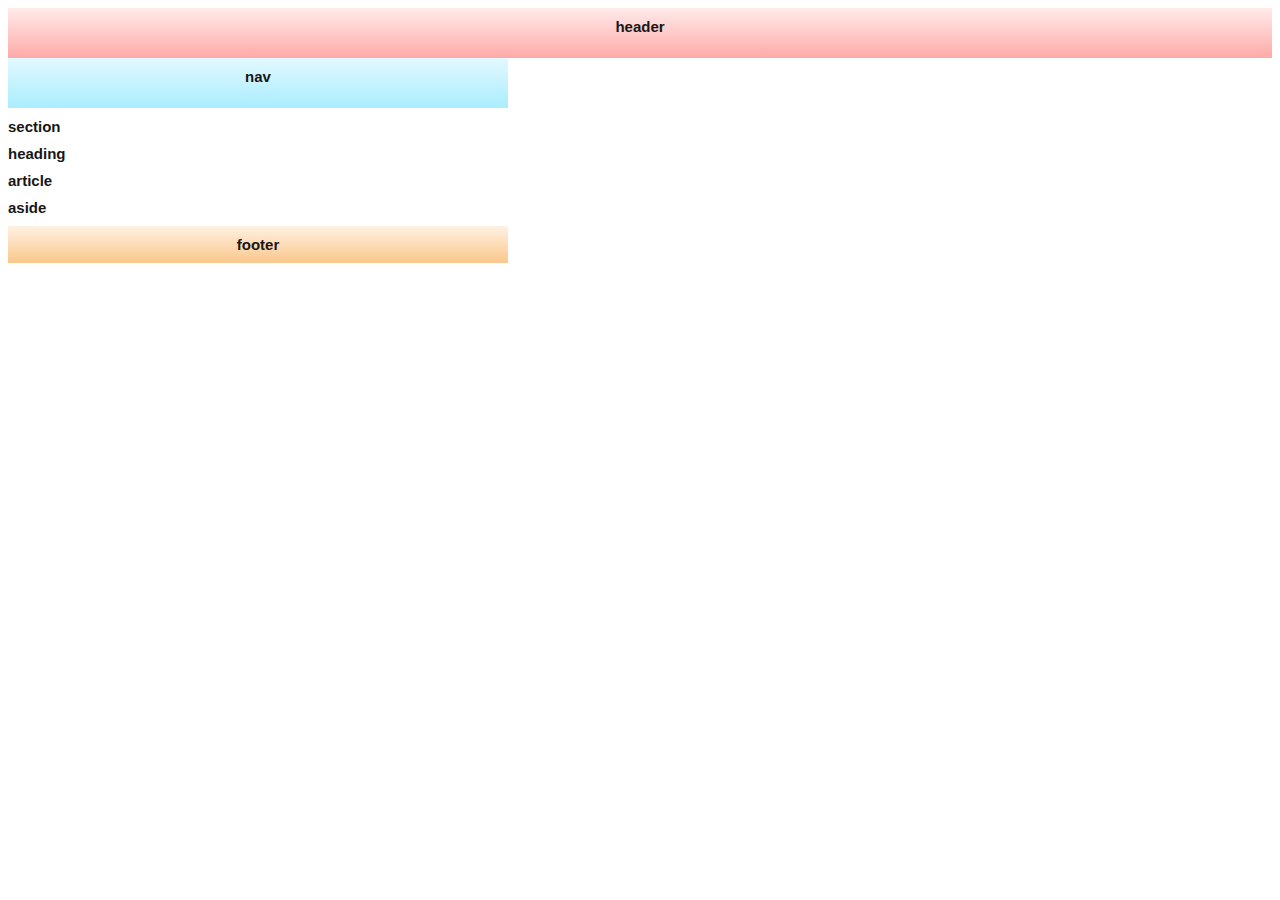
==== s2css/index.html @ 041b19ac "Práctica 1" ====
<!DOCTYPE html>
<html lang="en">
<head>
    <meta charset="UTF-8">
    <meta http-equiv="X-UA-Compatible" content="IE=edge">
    <meta name="viewport" content="width=device-width, initial-scale=1.0">
    <title>Document</title>
    <link rel="stylesheet" href="/s2css/css/style.css">
</head>
<body>
    <div class=“contenedor”>
        <header>
            <h1>header</h1>

        </header>

        <nav>
            <h1>nav</h1>
        </nav>

        <div class=“section_2col”>

            <section class=“section1”>

                <section class=“section1_yellow”>
                    <h1>section</h1>
                </section>

                <section class=“section1_red”>
                    <h1>heading</h1>
                </section>

                <section class=“section1_purple”>
                    <h1>article</h1>
                </section>

            </section>

            <section class=“section2”>
                <section class=“section2_grey”>
                    <h1>aside</h1>
                </section>

            </section>

        </div>

        <footer>
            <h1>footer</h1>
        </footer>

    </div>
</body>
</html>
---- s2css/css/style.css ----
*{
    font-family: Arial, Helvetica, sans-serif;
    color: #171717;
    font-size: 15px;
}

.contenedor{
    background-color: #4671A6;
    padding: 3px;
    width: 500px;
}

.section_2col{
    display: flex;
}

.section2_grey{
    background: rgb(192,192,192);
    background: linear-gradient(0deg, rgba(192,192,192,1) 0%, rgba(241,241,241,1) 100%, rgba(255,255,255,1) 100%);    width: 240px;
    height: 150px;
    display: flex;
    justify-content: center;
    border: solid 2px #35506E;
}

.section1{
    background-color: #4D79AF;
    border: solid 2px #F2FFE3;
    margin: 3px;
}

.section2{
    background-color: #4D79AF;
    padding: 3px;
}

header{
    background: rgb(254,170,167);
    background: linear-gradient(0deg, rgba(254,170,167,1) 0%, rgba(255,235,234,1) 100%, rgba(255,248,248,1) 100%, rgba(255,255,255,1) 100%);
    height: 50px;
    display: flex;
    justify-content: center;
}

nav{
    background: rgb(170,237,255);
    background: linear-gradient(0deg, rgba(170,237,255,1) 0%, rgba(226,249,255,1) 100%);    width: 500px;
    height: 50px;
    display: flex;
    justify-content: center;
}

.section1_yellow{
    background-color: #F2FFE3;
    width: 240px;
    height: 50px;
    display: flex;
    justify-content: center;
}

.section1_red{
    background: rgb(254,170,167);
    background: linear-gradient(0deg, rgba(254,170,167,1) 0%, rgba(255,235,234,1) 100%, rgba(255,248,248,1) 100%, rgba(255,255,255,1) 100%);
    height: 50px;
    display: flex;
    justify-content: center;
}

.section1_purple{
    background: rgb(207,188,233);
    background: linear-gradient(0deg, rgba(207,188,233,1) 0%, rgba(241,235,248,1) 100%, rgba(255,255,255,1) 100%);    width: 240px;
    height: 50px;
    display: flex;
    justify-content: center;
}

footer{
    background: rgb(251,199,140);
    background: linear-gradient(0deg, rgba(251,199,140,1) 0%, rgba(254,241,226,1) 100%, rgba(254,244,232,1) 100%, rgba(255,255,255,1) 100%);    display: flex;
    justify-content: center;
    width: 500px;
}
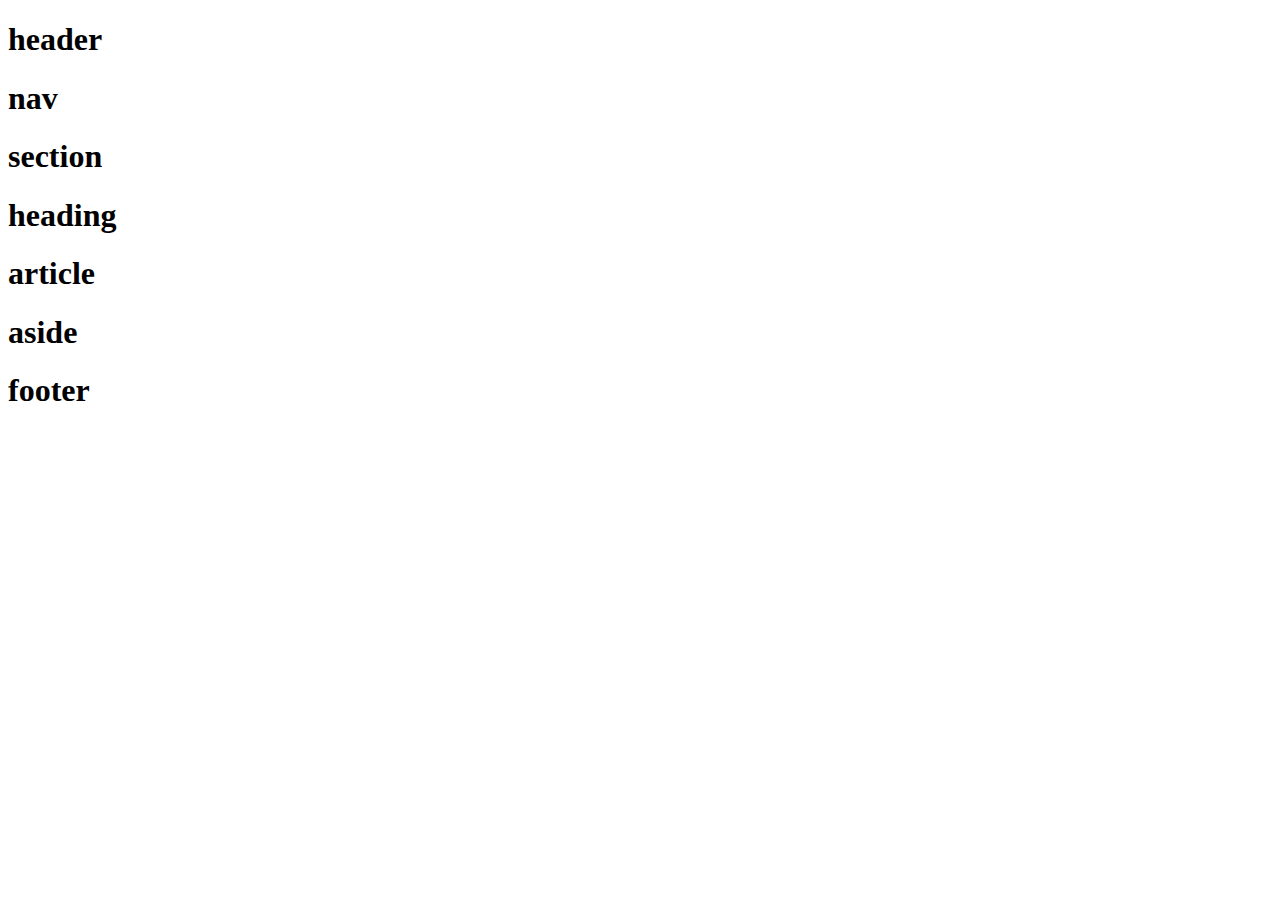
==== commit b377a45b: "Práctica 1" ====
--- a/s2css/index.html
+++ b/s2css/index.html
@@ -5,42 +5,43 @@
     <meta http-equiv="X-UA-Compatible" content="IE=edge">
     <meta name="viewport" content="width=device-width, initial-scale=1.0">
     <title>Document</title>
-    <link rel="stylesheet" href="/s2css/css/style.css">
+    <link rel="stylesheet" href="/css/style.css">
 </head>
 <body>
-    <div class=“contenedor”>
+
+    <div class="container">
+
         <header>
             <h1>header</h1>
-
         </header>
 
         <nav>
             <h1>nav</h1>
         </nav>
 
-        <div class=“section_2col”>
+        <div class="section_2col">
 
-            <section class=“section1”>
+            <section class="section1">
 
-                <section class=“section1_yellow”>
+                <section class="section1_yellow">
                     <h1>section</h1>
                 </section>
 
-                <section class=“section1_red”>
+                <section class="section1_red">
                     <h1>heading</h1>
                 </section>
 
-                <section class=“section1_purple”>
+                <section class="section1_purple">
                     <h1>article</h1>
                 </section>
-
+                
             </section>
 
-            <section class=“section2”>
-                <section class=“section2_grey”>
+            <section class="section2">
+                <section class="section2_grey">
                     <h1>aside</h1>
                 </section>
-
+                
             </section>
 
         </div>
@@ -50,6 +51,6 @@
         </footer>
 
     </div>
+
 </body>
-</html>
-    +</html>